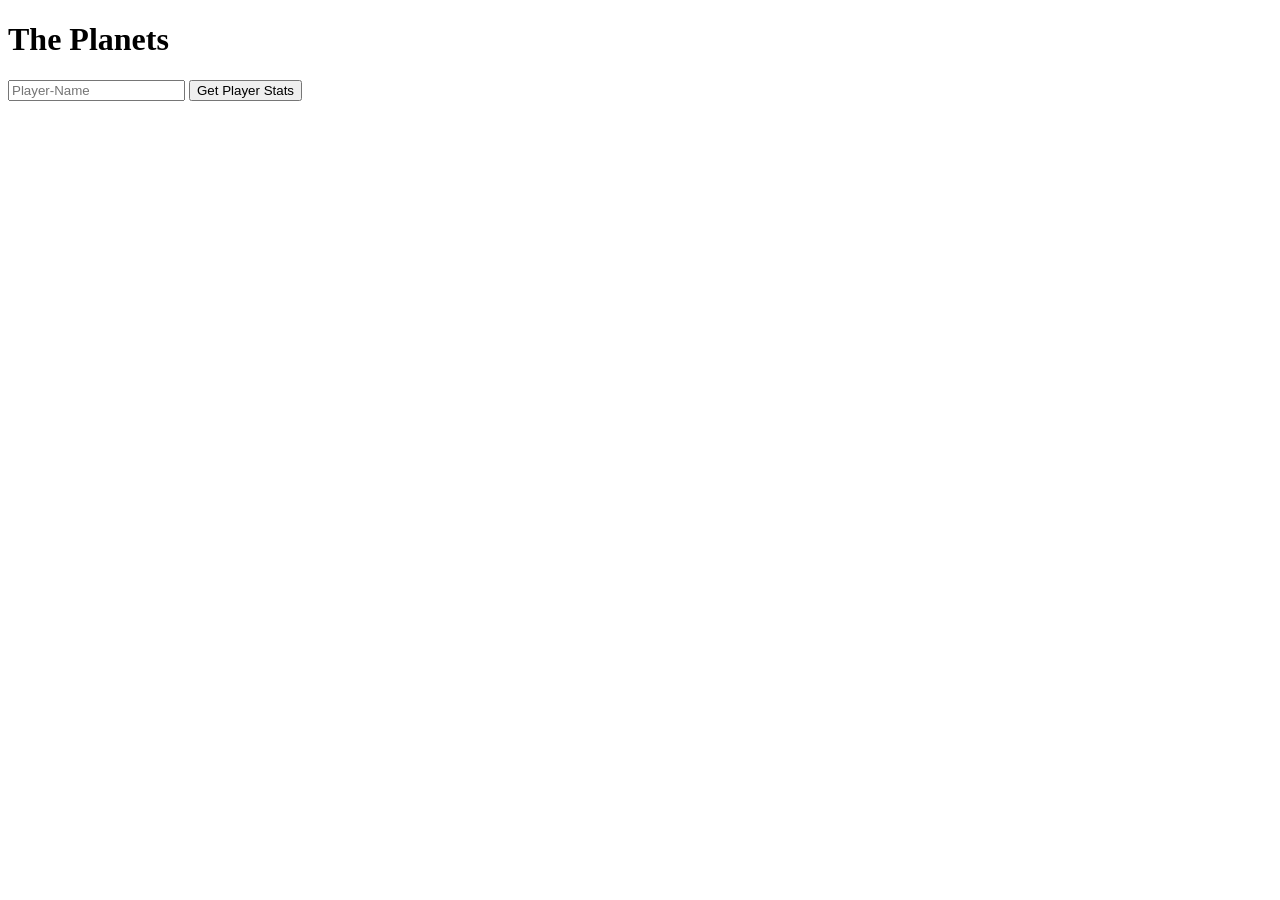
==== index.html @ 68dd9aa4 "early morning commit" ====
<!DOCTYPE html>
<html lang="en">

<head>
    <meta charset="UTF-8">
    <meta name="viewport" content="width=device-width, initial-scale=1.0">
    <script src="https://code.jquery.com/jquery-3.5.1.min.js" charset="utf-8"></script>
    <script src="JS/app.js" charset="utf-8"></script>
    <link rel="stylesheet" href="CSS/style.css">

    <title>In a Galaxy Far Far Away</title>
</head>

<body>
    <div class="container"></div>
    <h1>The Planets</h1>
    <form>
        <input type="text" placeholder="Player-Name" />
        <input type="submit" value="Get Player Stats">
    </form>







    <!-- <dl>
        <dt>Points:</dt>
        <dd id="points"></dd>

        <dt>Assists:</dt>
        <dd id="assist"></dd>

        <dt>Rebounds:</dt>
        <dd id="rebounds"></dd>
    </dl> -->
</body>

</html>
---- CSS/style.css ----
@import url('https://fonts.googleapis.com/css2?family=Alata&display=swap');

/* * {
    background-color: rgba(255, 219, 17, 0.938);
}

h1 {
    color: rgba(187, 8, 8, 0.781);
    font-family: 'Alata', sans-serif;
} */

.container {
    background-image: url ("https://i.pinimg.com/originals/67/02/32/670232f4144343e71cbe7b11b7f4e232.jpg");
}
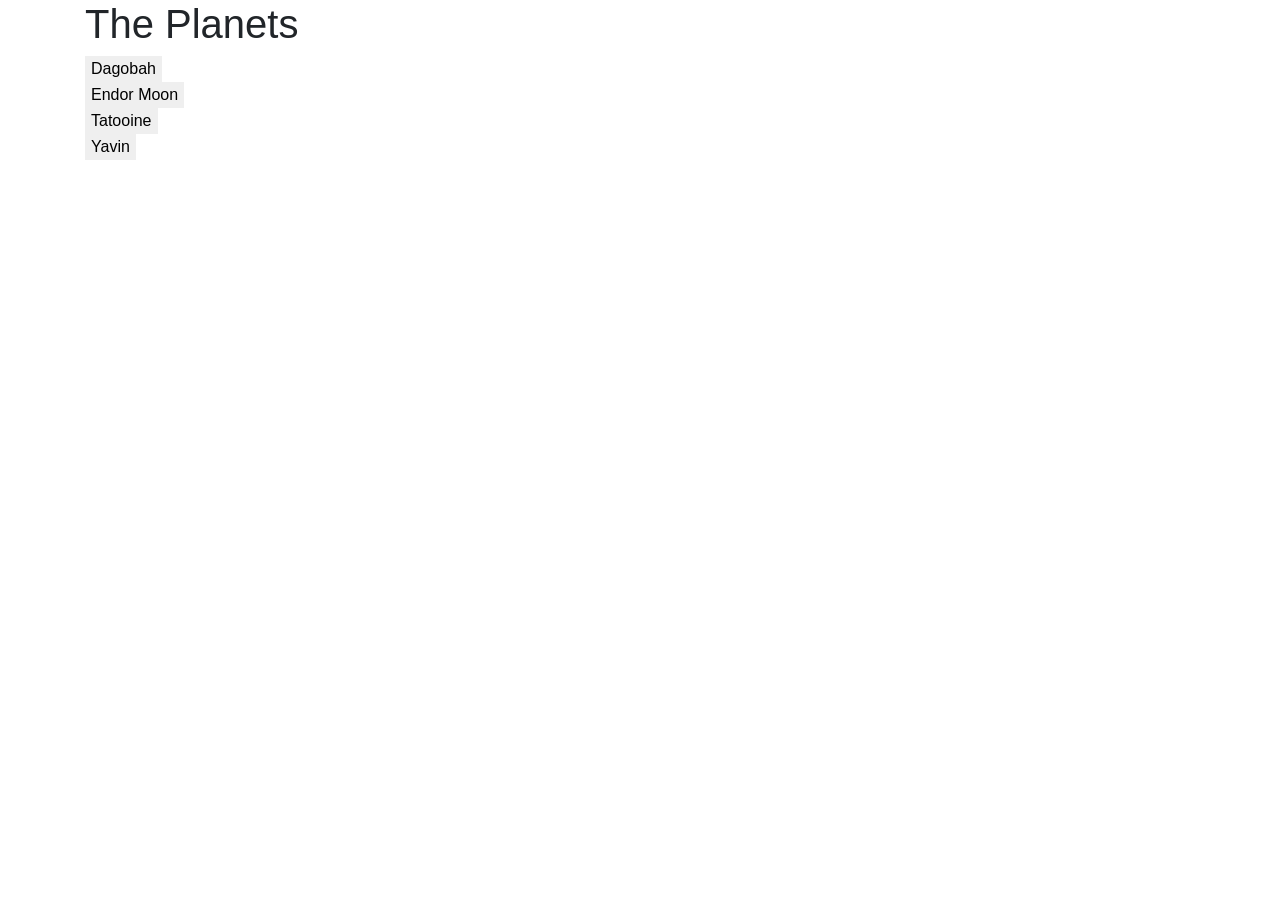
==== commit a4fb4110: "update" ====
--- a/index.html
+++ b/index.html
@@ -6,35 +6,38 @@
     <meta name="viewport" content="width=device-width, initial-scale=1.0">
     <script src="https://code.jquery.com/jquery-3.5.1.min.js" charset="utf-8"></script>
     <script src="JS/app.js" charset="utf-8"></script>
+    <link rel="stylesheet" href="https://stackpath.bootstrapcdn.com/bootstrap/4.1.3/css/bootstrap.min.css" integrity="sha384-MCw98/SFnGE8fJT3GXwEOngsV7Zt27NXFoaoApmYm81iuXoPkFOJwJ8ERdknLPMO" crossorigin="anonymous">
     <link rel="stylesheet" href="CSS/style.css">
 
     <title>In a Galaxy Far Far Away</title>
 </head>
 
 <body>
-    <div class="container"></div>
-    <h1>The Planets</h1>
-    <form>
-        <input type="text" placeholder="Player-Name" />
-        <input type="submit" value="Get Player Stats">
-    </form>
+    <div class="container">
+        <h1>The Planets</h1>
+
+        <div class="planet_images"></div>
+        <div class="alderaan">
+
+        </div>
+        <div class="dagobah">
+            <button type="submit" id="#" class="button">Dagobah</button>
+        </div>
+        <div class="endor">
+            <button type="submit" id="#" class="button">Endor Moon</button>
+        </div>
+        <div class="tatooine">
+            <button type="submit" id="#" class="button">Tatooine</button>
+        </div>
+        <div class="yavin"></div>
+        <button type="submit" id="#" class="button">Yavin</button>
+    </div>
+
+    </div>
 
 
 
 
-
-
-
-    <!-- <dl>
-        <dt>Points:</dt>
-        <dd id="points"></dd>
-
-        <dt>Assists:</dt>
-        <dd id="assist"></dd>
-
-        <dt>Rebounds:</dt>
-        <dd id="rebounds"></dd>
-    </dl> -->
 </body>
 
 </html>
--- a/CSS/style.css
+++ b/CSS/style.css
@@ -1,4 +1,8 @@
 @import url('https://fonts.googleapis.com/css2?family=Alata&display=swap');
+* {
+    border: 2px yellow;
+}
+
 
 /* * {
     background-color: rgba(255, 219, 17, 0.938);
@@ -9,6 +13,6 @@
     font-family: 'Alata', sans-serif;
 } */
 
-.container {
-    background-image: url ("https://i.pinimg.com/originals/67/02/32/670232f4144343e71cbe7b11b7f4e232.jpg");
+body {
+    background-image: url("file:///Users/kellenchumley/Desktop/kidslyce.github.io/imgs/background_img.jpg");
 }
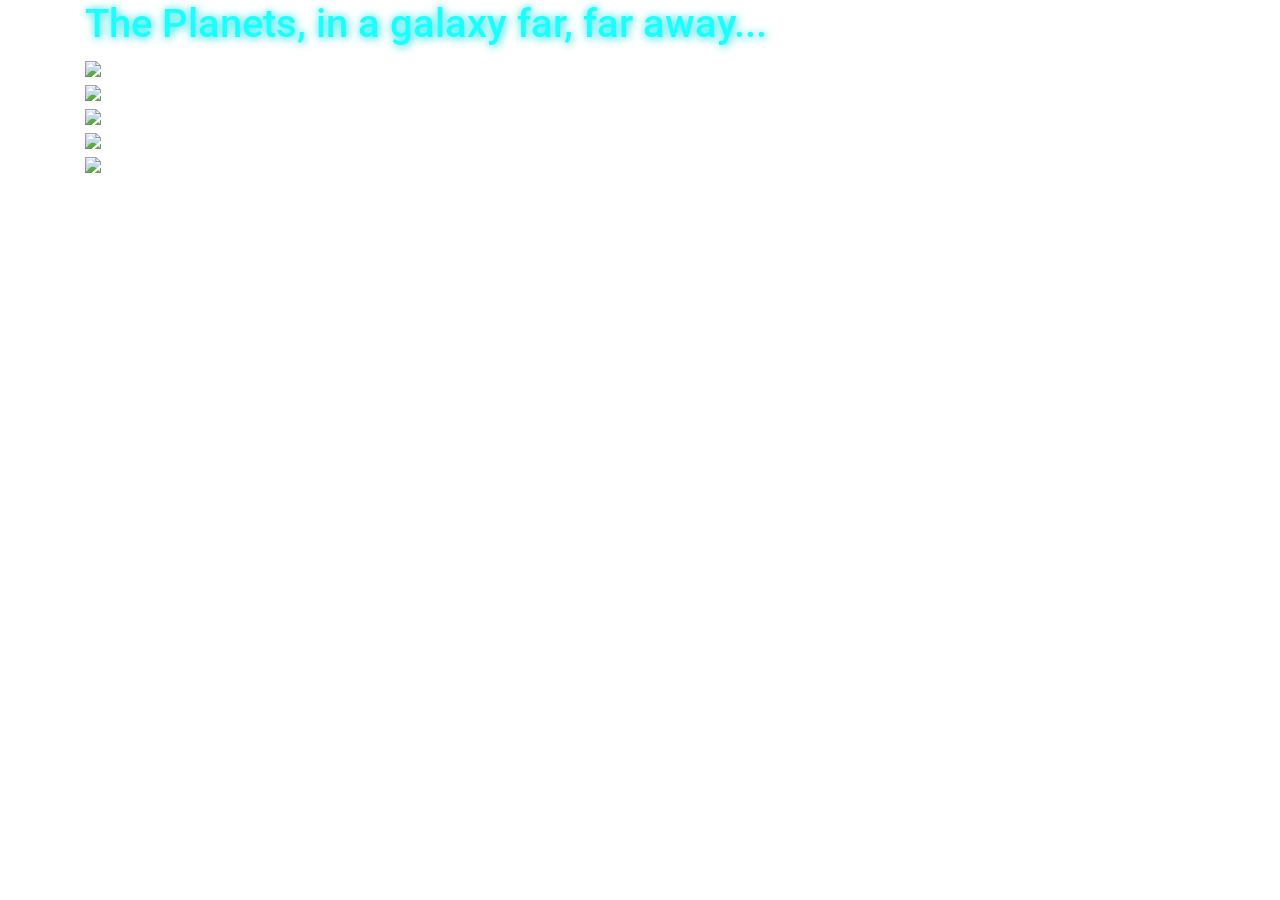
==== commit b3bb774c: "image update" ====
--- a/index.html
+++ b/index.html
@@ -14,24 +14,37 @@
 
 <body>
     <div class="container">
-        <h1>The Planets</h1>
+        <h1>The Planets, in a galaxy far, far away...</h1>
+        <a href="">
+            <div class="alderaan">
+                <img src="file:///Users/kellenchumley/Desktop/kidslyce.github.io/imgs/planet_images/alderaan.png" alt=" ">
+            </div>
+        </a>
 
-        <div class="planet_images"></div>
-        <div class="alderaan">
+        <a href="">
+            <div class="dagobah">
+                <img src="file:///Users/kellenchumley/Desktop/kidslyce.github.io/imgs/planet_images/dagobah.png" alt=" ">
+            </div>
+        </a>
 
-        </div>
-        <div class="dagobah">
-            <button type="submit" id="#" class="button">Dagobah</button>
-        </div>
-        <div class="endor">
-            <button type="submit" id="#" class="button">Endor Moon</button>
-        </div>
-        <div class="tatooine">
-            <button type="submit" id="#" class="button">Tatooine</button>
-        </div>
-        <div class="yavin"></div>
-        <button type="submit" id="#" class="button">Yavin</button>
-    </div>
+        <a href="">
+            <div class="endor-moon">
+                <img src="file:///Users/kellenchumley/Desktop/kidslyce.github.io/imgs/planet_images/forest_moon_of_endor.png" alt=" ">
+            </div>
+        </a>
+
+        <a href="">
+            <div class="tatooine">
+                <img src="file:///Users/kellenchumley/Desktop/kidslyce.github.io/imgs/planet_images/tatooine.png" alt=" ">
+            </div>
+        </a>
+
+        <a href="">
+            <div class="yavin">
+                <img src="file:///Users/kellenchumley/Desktop/kidslyce.github.io/imgs/planet_images/yavin.png" alt=" ">
+            </div>
+        </a>
+
 
     </div>
 
--- a/CSS/style.css
+++ b/CSS/style.css
@@ -1,17 +1,14 @@
 @import url('https://fonts.googleapis.com/css2?family=Alata&display=swap');
+@import url('https://fonts.googleapis.com/css2?family=Roboto:wght@300&display=swap');
 * {
     border: 2px yellow;
 }
 
-
-/* * {
-    background-color: rgba(255, 219, 17, 0.938);
+h1 {
+    font-family: 'Roboto', sans-serif;
+    color: rgb(28, 255, 255);
+    text-shadow: 1px 1px 10px rgb(28, 255, 255), 1px 1px 8px #ccc
 }
-
-h1 {
-    color: rgba(187, 8, 8, 0.781);
-    font-family: 'Alata', sans-serif;
-} */
 
 body {
     background-image: url("file:///Users/kellenchumley/Desktop/kidslyce.github.io/imgs/background_img.jpg");
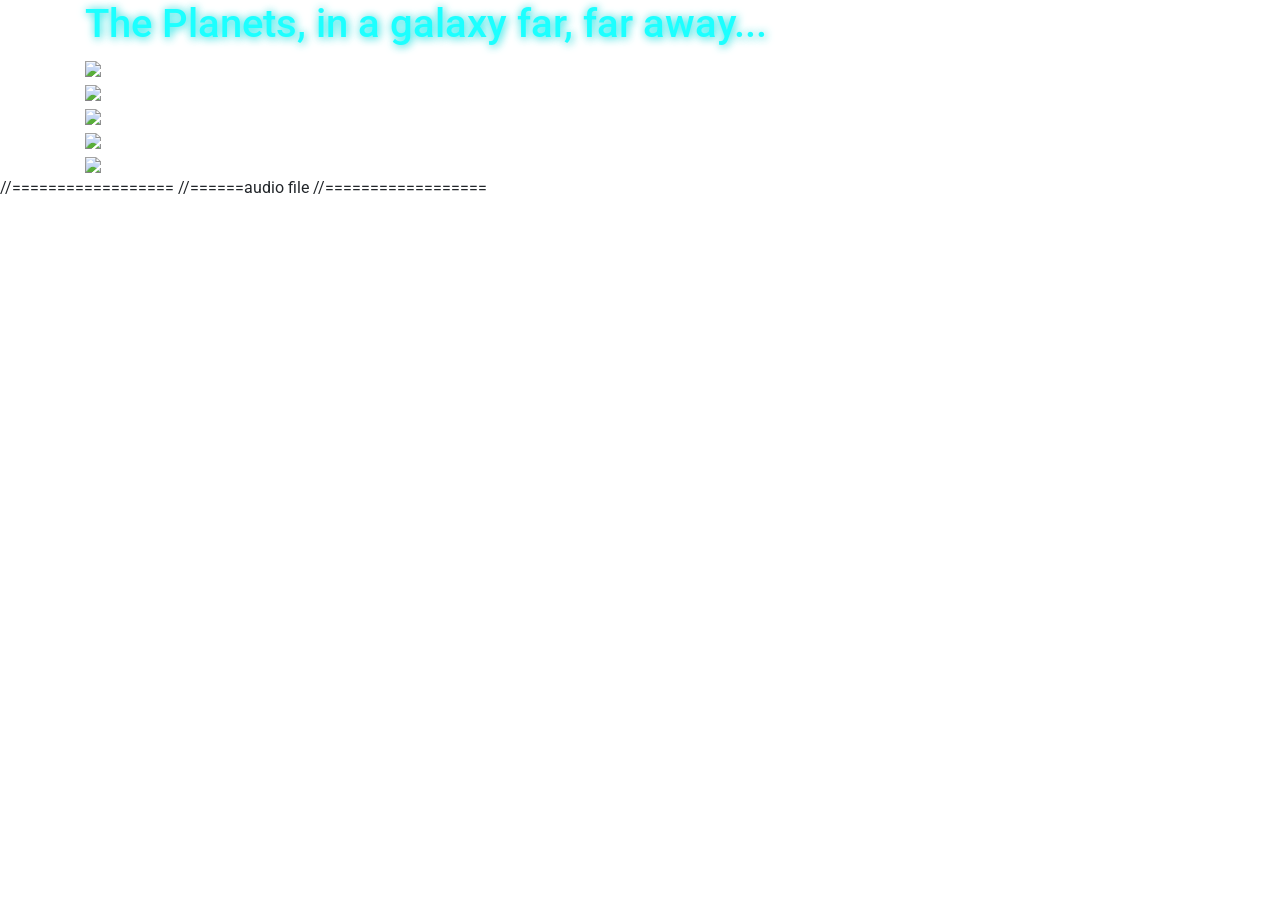
==== commit 4a25ee0d: "early morning commit" ====
--- a/index.html
+++ b/index.html
@@ -5,6 +5,7 @@
     <meta charset="UTF-8">
     <meta name="viewport" content="width=device-width, initial-scale=1.0">
     <script src="https://code.jquery.com/jquery-3.5.1.min.js" charset="utf-8"></script>
+    <script src="https://ajax.googleapis.com/ajax/libs/jquery/1.11.3/jquery.min.js"></script>
     <script src="JS/app.js" charset="utf-8"></script>
     <link rel="stylesheet" href="https://stackpath.bootstrapcdn.com/bootstrap/4.1.3/css/bootstrap.min.css" integrity="sha384-MCw98/SFnGE8fJT3GXwEOngsV7Zt27NXFoaoApmYm81iuXoPkFOJwJ8ERdknLPMO" crossorigin="anonymous">
     <link rel="stylesheet" href="CSS/style.css">
@@ -15,7 +16,7 @@
 <body>
     <div class="container">
         <h1>The Planets, in a galaxy far, far away...</h1>
-        <a href="">
+        <a href="javascript:playSound('yoda');">
             <div class="alderaan">
                 <img src="file:///Users/kellenchumley/Desktop/kidslyce.github.io/imgs/planet_images/alderaan.png" alt=" ">
             </div>
@@ -47,8 +48,8 @@
 
 
     </div>
-
-
+    //================== //======audio file //==================
+    <audio id="dog" src="http://c0026106.cdn1.cloudfiles.rackspacecloud.com/2fbc94686ceb434a864c0691906bd144_dog.mp3" preload="auto"></audio>
 
 
 </body>
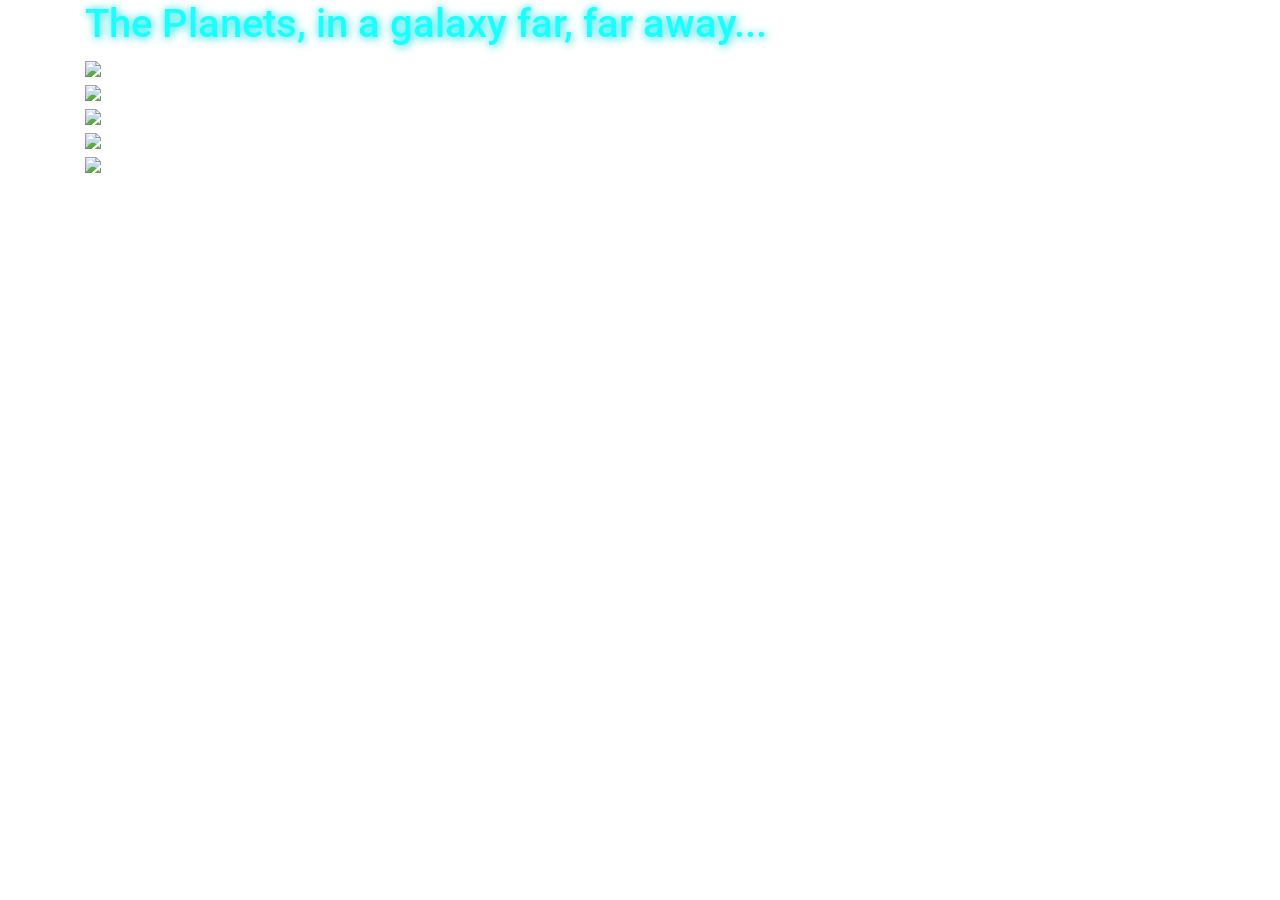
==== commit 9c88aeb2: "test" ====
--- a/index.html
+++ b/index.html
@@ -6,7 +6,7 @@
     <meta name="viewport" content="width=device-width, initial-scale=1.0">
     <script src="https://code.jquery.com/jquery-3.5.1.min.js" charset="utf-8"></script>
     <script src="https://ajax.googleapis.com/ajax/libs/jquery/1.11.3/jquery.min.js"></script>
-    <script src="JS/app.js" charset="utf-8"></script>
+
     <link rel="stylesheet" href="https://stackpath.bootstrapcdn.com/bootstrap/4.1.3/css/bootstrap.min.css" integrity="sha384-MCw98/SFnGE8fJT3GXwEOngsV7Zt27NXFoaoApmYm81iuXoPkFOJwJ8ERdknLPMO" crossorigin="anonymous">
     <link rel="stylesheet" href="CSS/style.css">
 
@@ -15,41 +15,46 @@
 
 <body>
     <div class="container">
+        <!-- <div class=“col-auto”> -->
         <h1>The Planets, in a galaxy far, far away...</h1>
-        <a href="javascript:playSound('yoda');">
-            <div class="alderaan">
-                <img src="file:///Users/kellenchumley/Desktop/kidslyce.github.io/imgs/planet_images/alderaan.png" alt=" ">
-            </div>
-        </a>
 
-        <a href="">
+
+        <div class="alderaan">
+            <img src="file:///Users/kellenchumley/Desktop/kidslyce.github.io/imgs/planet_images/alderaan.png" alt=" ">
+        </div>
+
+
+        <a href="$dagobahBtn">
             <div class="dagobah">
                 <img src="file:///Users/kellenchumley/Desktop/kidslyce.github.io/imgs/planet_images/dagobah.png" alt=" ">
             </div>
         </a>
 
-        <a href="">
+        <a href="endorMoonBtn">
             <div class="endor-moon">
                 <img src="file:///Users/kellenchumley/Desktop/kidslyce.github.io/imgs/planet_images/forest_moon_of_endor.png" alt=" ">
             </div>
         </a>
 
-        <a href="">
+        <a href="tatooinenBtn">
             <div class="tatooine">
                 <img src="file:///Users/kellenchumley/Desktop/kidslyce.github.io/imgs/planet_images/tatooine.png" alt=" ">
             </div>
         </a>
 
         <a href="">
-            <div class="yavin">
+            <div class="yavinBtn">
                 <img src="file:///Users/kellenchumley/Desktop/kidslyce.github.io/imgs/planet_images/yavin.png" alt=" ">
             </div>
         </a>
+        <div class="modal">HI there</div>
 
 
+
+        <!-- </div> -->
     </div>
-    //================== //======audio file //==================
-    <audio id="dog" src="http://c0026106.cdn1.cloudfiles.rackspacecloud.com/2fbc94686ceb434a864c0691906bd144_dog.mp3" preload="auto"></audio>
+    <!-- //==================audio file==================//
+    <audio id="yoda" src="https://www.myinstants.com/instant/yoda-laugh/?utm_source=copy&utm_medium=share" preload="auto"></audio> -->
 
 
 </body>
--- a/CSS/style.css
+++ b/CSS/style.css
@@ -1,15 +1,54 @@
-@import url('https://fonts.googleapis.com/css2?family=Alata&display=swap');
-@import url('https://fonts.googleapis.com/css2?family=Roboto:wght@300&display=swap');
-* {
-    border: 2px yellow;
-}
-
-h1 {
-    font-family: 'Roboto', sans-serif;
-    color: rgb(28, 255, 255);
-    text-shadow: 1px 1px 10px rgb(28, 255, 255), 1px 1px 8px #ccc
-}
-
-body {
-    background-image: url("file:///Users/kellenchumley/Desktop/kidslyce.github.io/imgs/background_img.jpg");
-}+    @import url('https://fonts.googleapis.com/css2?family=Alata&display=swap');
+    @import url('https://fonts.googleapis.com/css2?family=Roboto:wght@300&display=swap');
+    * {
+        border: 2px yellow;
+    }
+    
+    h1 {
+        font-family: 'Roboto', sans-serif;
+        color: rgb(28, 255, 255);
+        text-shadow: 1px 1px 10px rgb(28, 255, 255), 1px 1px 8px #ccc
+    }
+    
+    body {
+        background-image: url("file:///Users/kellenchumley/Desktop/kidslyce.github.io/imgs/background_img.jpg");
+    }
+    
+    .modal {
+        display: none;
+        position: absolute;
+        z-index: 1;
+        padding-top: 100px;
+        left: 0;
+        top: 0;
+        width: 100%;
+        height: 100%;
+        overflow: auto;
+        background-color: rgb(0, 0, 0);
+        color: rgb(28, 255, 255);
+        /* background-color: rgba(0, 0, 0, 0.4); */
+    }
+    /* Modal Content */
+    
+    .modal-content {
+        background-color: #fefefe;
+        margin: auto;
+        padding: 20px;
+        border: 1px solid #888;
+        width: 80%;
+    }
+    /* The Close Button */
+    
+    .close {
+        color: #aaaaaa;
+        float: right;
+        font-size: 28px;
+        font-weight: bold;
+    }
+    
+    .close:hover,
+    .close:focus {
+        color: #000;
+        text-decoration: none;
+        cursor: pointer;
+    }
